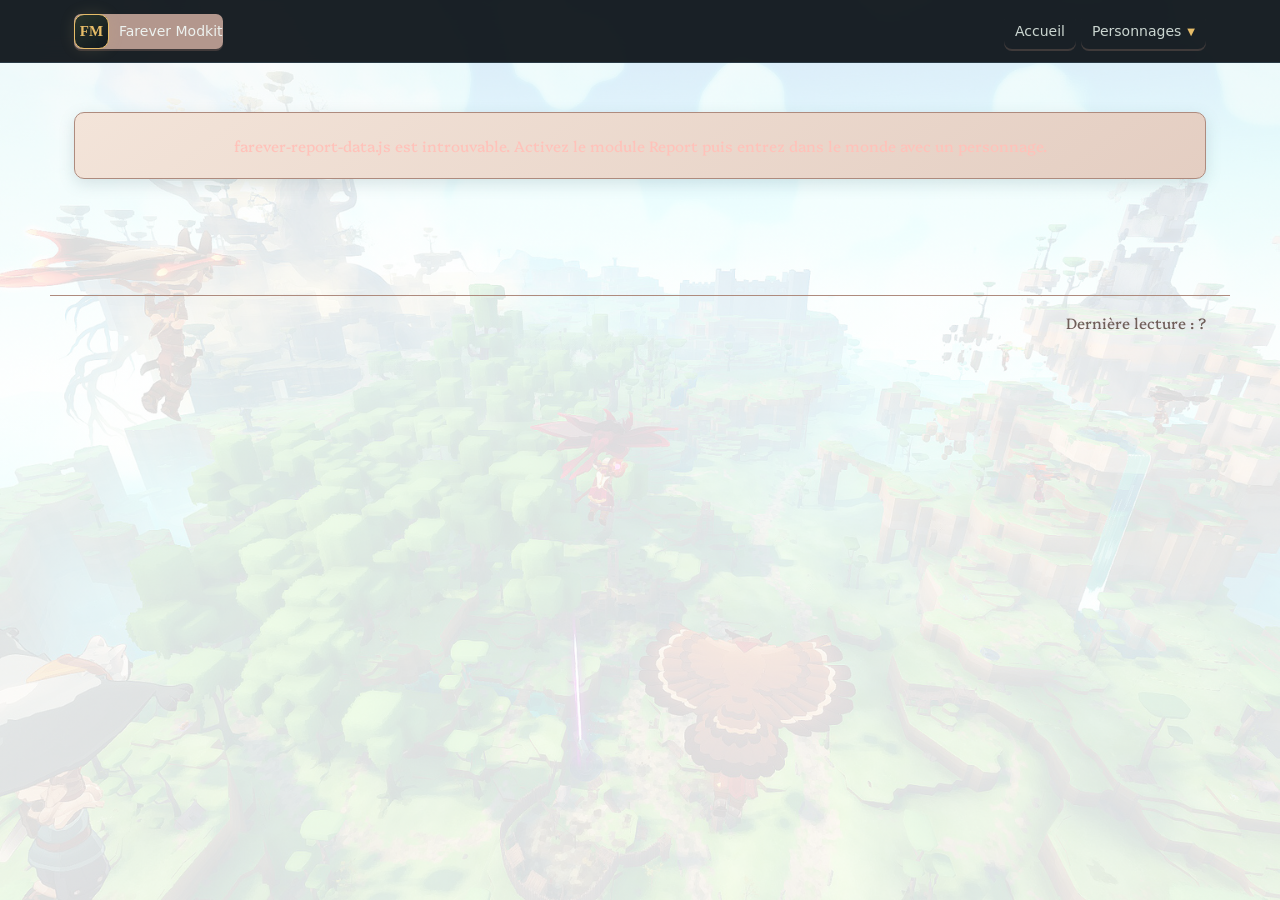
==== modules/Patobeur/Report/html/farever-report.html @ 7a614f4d "Add Patobeur Report module and centralized storage" ====
<!doctype html><html lang="fr"><head><meta charset="utf-8"><meta name="viewport" content="width=device-width,initial-scale=1"><title>Farever Chronicle</title><style>
:root{color-scheme:light;--bg:#83cce5;--card:#ead8cb;--line:#b18f82;--gold:#80542f;--hero:#e6b94f;--person:#286d9b;--ink:#3e302e;--muted:#705f5a}*{box-sizing:border-box}body{margin:0;background:radial-gradient(circle at 12% -8%,#d9f5f7aa,transparent 30%),radial-gradient(circle at 88% 8%,#f4d486aa,transparent 28%),linear-gradient(180deg,#78c6e2 0%,#d9e8d2 100%);color:var(--ink);font:15px system-ui,sans-serif;min-height:100vh}header,main{max-width:1180px;margin:auto;padding:24px}h1{font:700 34px Georgia;color:var(--hero);margin:0}.sub{color:var(--muted)}.toolbar,.tabs{display:flex;gap:9px;flex-wrap:wrap;margin:18px 0}select,input,.load,button{background:#b3978d;border:1px solid #96786e;border-radius:7px;color:#fff;padding:10px 12px;box-shadow:0 2px 0 #8a6c6355}.load{cursor:pointer;color:var(--gold)}#dataFile{display:none}button{cursor:pointer;border-radius:999px}button.active{background:#f4d76e;border-color:#d6ad46;color:#49311f}.stats,.grid{display:grid;grid-template-columns:repeat(auto-fit,minmax(210px,1fr));gap:12px;margin:16px 0}.card,details{background:linear-gradient(145deg,#f3e4d9,#e4cec2);border:1px solid var(--line);border-radius:10px;padding:15px;box-shadow:0 5px 16px #55768133}.stat b{display:block;color:var(--person);font:700 25px Georgia}.item h3{margin:0 0 5px;color:#4a3028}.item p{color:#705f5a;font-size:13px}.badge{display:inline-block;padding:2px 7px;margin:4px 4px 0 0;border-radius:999px;background:#526875;color:#fff;font-size:12px}h2{color:var(--hero);font-family:Georgia}summary{cursor:pointer;font-weight:700;color:var(--gold);padding:5px}.levels{display:grid;gap:12px}.empty,.notice{padding:22px;text-align:center;color:var(--muted)}.error{border-color:#71423d;color:#ffc2ba}.recipe-meta{display:grid;gap:9px;margin:10px 0}.ingredients{display:grid;gap:5px;margin:0;padding:0;list-style:none}.ingredients li{display:flex;gap:8px;align-items:center;color:var(--muted)}.qty{min-width:34px;text-align:center;color:#fff;background:#806c67;border-radius:6px;padding:2px 5px}.status-auto{background:#1f5a3b;color:#bdf5d3}.status-find{background:#70451f;color:#ffd3a0}.status-info{background:#214f70;color:#bfe5ff}.cost{color:var(--gold);font-weight:700}.product{border-left:3px solid var(--hero);padding-left:10px}.product h4{margin:0 0 7px;color:var(--ink)}.facts{display:flex;gap:6px;flex-wrap:wrap}.rarity-0{color:#c9cfcc}.rarity-1{color:#76d383}.rarity-2{color:#60a9ef}.rarity-3{color:#b879eb}.rarity-4{color:#efb34f}.effect{margin:7px 0;color:var(--muted);line-height:1.45}.rarity-card-1{border-color:#4cae62;box-shadow:0 0 18px #4cae6225}.rarity-card-2{border-color:#428bd4;box-shadow:0 0 18px #428bd428}.rarity-card-3{border-color:#9857cf;box-shadow:0 0 20px #9857cf30}.rarity-card-4{border-color:#d99b32;box-shadow:0 0 22px #d99b3235}.rarity-card-1 h3{color:#76d383}.rarity-card-2 h3{color:#60a9ef}.rarity-card-3 h3{color:#c184ef}.rarity-card-4 h3{color:#efb34f}
 .item-icon{display:block;width:64px;height:64px;margin:-2px 0 8px;border-radius:8px;background-repeat:no-repeat;border:1px solid #a88b7e;box-shadow:0 2px 5px #6b514833}</style><link rel="stylesheet" href="css/theme-farever.css"><script src="js/navigation.js" defer></script></head><body class="report-page"><div data-farever-navigation></div><header><div class="toolbar"><select id="hero" hidden></select><input id="search" type="search" placeholder="Rechercher..." hidden><input id="dataFile" type="file" accept=".js" hidden><div id="characters" class="character-tags" aria-label="Personnages"></div></div></header><main><div id="notice" class="card notice">Chargement automatique de <b>farever-report-data.js</b>...</div><div id="stats" class="stats"></div><nav id="tabs" class="tabs"></nav><section id="view"></section></main><footer id="report-footer" class="report-footer"><span id="footer-read">Dernière lecture : ?</span></footer><script src="../farever-report-data.js" charset="utf-8"></script><script>
let D=null,tab='Inventaire',jobTab='';const $=s=>document.querySelector(s),esc=s=>String(s??'').replace(/[&<>"']/g,c=>({'&':'&amp;','<':'&lt;','>':'&gt;','"':'&quot;',"'":'&#39;'}[c])),list=x=>Array.isArray(x)?x:[];
let atlas=new Map(),recipes=new Map(),inv=new Map(),jobs=new Map(),sharedBank=[],sharedBankEquipment=[];const keyOf=x=>x.characterUuid||x.steamAccountId||x.character;
function loadData(source){let box={};try{if(source&&typeof source==='object')D=source;else{new Function('window',source)(box);D=box.FAREVER_REPORT_DATA}if(!D)throw 0}catch(e){$('#notice').className='card notice error';$('#notice').textContent='Impossible de charger les donn\u00e9es Farever. Cliquez sur le bouton de secours pour choisir farever-report-data.js.';return}const rows=D.atlasTsv.trim().split(/\r?\n/).map(x=>x.split('\t')),heads=(rows.shift()||[]).map(x=>x.replace(/^#\s*/,''));atlas=new Map();recipes=new Map();for(let r of rows){let o={};heads.forEach((h,i)=>o[h]=r[i]||'');if(o.category==='recipes'){let item=atlas.get(o.id)||{};o.desc=o.desc||item.desc;o.icon=o.icon||item.icon;o.tags=[...new Set([...(item.tags||'').split(','),...(o.tags||'').split(',')].filter(Boolean))].join(',');recipes.set(o.id,o)}else atlas.set(o.id,o)}inv=new Map(list(D.inventories).map(x=>[keyOf(x),x]));jobs=new Map(list(D.jobs).map(x=>[keyOf(x),x]));let names=[...new Set([...inv.keys(),...jobs.keys()])].sort();$('#hero').innerHTML=names.map(n=>'<option value="'+esc(n)+'">'+esc((inv.get(n)||jobs.get(n)||{}).character||n)+'</option>').join('');let accounts=new Map();names.forEach(n=>{let ci=inv.get(n)||jobs.get(n)||{},account=ci.steamAccountId||'compte-inconnu';if(!accounts.has(account))accounts.set(account,[]);accounts.get(account).push(n)});$('#characters').innerHTML=[...accounts].map(([account,characters])=>'<section class="account-group"><h3>Compte '+esc(account)+'</h3><div>'+characters.map(n=>{let ci=inv.get(n)||jobs.get(n)||{},cc=ci.heroClass||ci.hero_class||'Classe inconnue';return '<button type="button" class="character-tag" data-character="'+esc(n)+'" data-class="'+esc(cc)+'"><b>'+esc(ci.character||n)+'</b><span>'+esc(cc)+' &mdash; niveau '+esc(ci.level||'?')+'</span></button>'}).join('')+'</div></section>').join('');$('#characters').querySelectorAll('[data-character]').forEach(b=>b.onclick=()=>{$('#hero').value=b.dataset.character;jobTab='';render()});let requested=new URLSearchParams(location.search).get('hero');if(requested&&names.includes(requested))$('#hero').value=requested;$('#hero').hidden=true;$('#search').hidden=true;$('#notice').hidden=true;render()}
$('#dataFile').onchange=async e=>{let f=e.target.files[0];if(f)loadData(await f.text())};
const title=id=>atlas.get(id)?.name||id||'Inconnu';
function recipeInfo(a){
 let parts=String(a.acquire||'').split('|').map(x=>x.trim()),needs=parts.find(x=>x.startsWith('Needs:')),cost=parts.find(x=>x.startsWith('Cost:')),find=parts.some(x=>x.includes('Unlocked by a recipe you must find')||x.startsWith('Unlocked by:')),auto=!find&&parts.some(x=>x.includes('Known automatically')),sold=parts.some(x=>x.includes('Sold by a merchant')),items=needs?needs.slice(6).split(',').map(x=>x.trim()).filter(Boolean):[];
 let tags=String(a.tags||'').split(',').map(x=>x.trim()).filter(Boolean),tag=(key)=>tags.filter(x=>x.startsWith(key+':')).map(x=>x.slice(key.length+1)),rarities=['Commune','Peu commune','Rare','Epique','Legendaire'],r=Math.max(0,Math.min(4,Number(a.rarity)||0));
 let facts='<div class="facts"><span class="badge rarity-'+r+'">'+rarities[r]+'</span>'+tag('type').map(x=>'<span class="badge">Type : '+esc(x)+'</span>').join('')+tag('slot').map(x=>'<span class="badge">Emplacement : '+esc(x)+'</span>').join('')+tag('class').map(x=>'<span class="badge">Classe : '+esc(x)+'</span>').join('')+'</div>';
 let product='<div class="product"><h4>Objet produit</h4>'+facts+(a.desc?'<p class="effect">'+esc(a.desc)+'</p>':'')+'</div>';
 let ingredients=items.length?'<div><b>Ingr&eacute;dients</b><ul class="ingredients">'+items.map(x=>{let m=x.match(/^(\d+)x\s+(.+)$/);return '<li><span class="qty">'+esc(m?m[1]:'1')+'&times;</span><span>'+esc(m?m[2]:x)+'</span></li>'}).join('')+'</ul></div>':'';
 let badges=(find?'<span class="badge status-find">Recette &agrave; trouver</span>':auto?'<span class="badge status-auto">Automatique</span>':'')+(sold?'<span class="badge status-info">Vendue par un marchand</span>':'');
 return '<div class="recipe-meta">'+product+ingredients+(cost?'<div class="cost">Co&ucirc;t : '+esc(cost.replace(/^Cost:\s*/,'').replace(/\bgold\b/i,'or'))+'</div>':'')+'<div>'+badges+'</div></div>'
}
function iconTile(icon){let n=Number(icon);if(!Number.isInteger(n)||n<0)return '';let x=(n%32)*64,y=Math.floor(n/32)*64;return '<span class="item-icon" aria-label="Icône" style="background-image:url(\'assets/farever-atlas-icons.png\');background-position:-'+x+'px -'+y+'px;background-size:2048px auto"></span>'}
function cards(items,mode='item'){let q=$('#search').value.toLocaleLowerCase('fr');return list(items).filter(x=>title(x.kind||x.id||x).toLocaleLowerCase('fr').includes(q)).map(x=>{let id=x.kind||x.id||x,a=(mode==='recipe'?recipes:atlas).get(id)||atlas.get(id)||{},rr=Number.isInteger(x.rarity)&&x.rarity>=0?x.rarity:Number(a.rarity)||0,isEquipment=mode==='item'&&(x.class==='st.item.Weapon'||x.class==='st.item.Gear'||['weapons','trinkets','appearances'].includes(a.category)),cardClass=isEquipment&&rr>0?' rarity-card-'+Math.min(4,rr):'';return '<article class="card item'+cardClass+'">'+iconTile(a.icon)+'<h3>'+esc(title(id))+'</h3>'+(a.category==='recipes'?recipeInfo(a):'<p>'+esc(a.desc||a.acquire||'')+'</p>')+'<span class="badge">'+esc(a.category||x.class||'')+'</span>'+(x.count>1?'<span class="badge">&times; '+x.count+'</span>':'')+(x.level?'<span class="badge">Niveau '+x.level+'</span>':'')+(x.upgrade?'<span class="badge">Am\u00e9lioration +'+x.upgrade+'</span>':'')+(Number.isInteger(x.rarity)&&x.rarity>=0?'<span class="badge rarity-'+Math.min(4,x.rarity)+'">Raret\u00e9 '+x.rarity+'</span>':'')+(a.icon&&a.icon!=='-1'?'<span class="badge">Image n&deg; '+esc(a.icon)+'</span>':'')+'</article>'}).join('')||'<p class="empty">Aucune donn\u00e9e \u00e0 afficher.</p>'}
function recipeLevel(id,job){let a=recipes.get(id)||{},m=(a.acquire||'').match(new RegExp(job+' (?:level|lvl) \\(?([0-9]+)','i'));return m?Number(m[1]):0}
function professions(j){let available=list(j.jobs).filter(x=>list(x.learned).length);if(!available.length)return '<p class="empty">Aucun m\u00e9tier avec des recettes.</p>';if(!available.some(x=>x.job===jobTab))jobTab=available[0].job;let nav='<div class="tabs">'+available.map(x=>'<button class="job '+(x.job===jobTab?'active':'')+'" data-job="'+esc(x.job)+'">'+esc(title(x.job))+' <small>niv. '+x.level+'</small></button>').join('')+'</div>';let current=available.find(x=>x.job===jobTab),groups=new Map();for(let id of list(current.learned)){let lv=recipeLevel(id,current.job);if(!groups.has(lv))groups.set(lv,[]);groups.get(lv).push({kind:id})}let levels=[...groups].sort((a,b)=>a[0]-b[0]).map(([lv,it],i)=>'<details '+(i===0?'open':'')+'><summary>Niveau '+(lv||'?')+' &mdash; '+it.length+' recette'+(it.length>1?'s':'')+'</summary><div class="grid">'+cards(it,'recipe')+'</div></details>').join('');return nav+'<div class="levels">'+levels+'</div>'}
function heroTheme(i,n){let cls=i.heroClass||i.hero_class||'',colors={Warrior:'#dc5d55',Rogue:'#71c66b',Mage:'#658fe8',Priest:'#e4c15c'},h=[...n].reduce((a,c)=>(a*31+c.charCodeAt(0))%360,0);document.documentElement.style.setProperty('--class-color',colors[cls]||'#e5bb68');document.documentElement.style.setProperty('--person','hsl('+h+' 70% 72%)');return cls||'Classe inconnue'}
function render(){if(!D)return;let n=$('#hero').value,i=inv.get(n)||{},j=jobs.get(n)||{},cls=heroTheme(i,i.character||n),tabs=['Inventaire','Banque commune','\u00c9quipement','M\u00e9tiers','Runes','Ma\u00eetrise','Collection'];let counts={'Inventaire':list(i.bags).length,'Banque commune':[...list(i.bank),...list(i.bankEquipment)].length,'\u00c9quipement':list(i.equipped).length,'M\u00e9tiers':list(j.jobs).length,'Runes':list(j.runes).length,'Ma\u00eetrise':list(j.weaponMastery).length};$('#stats').hidden=true;$('#tabs').innerHTML=tabs.map(x=>'<button class="'+(x===tab?'active':'')+'" data-tab="'+x+'">'+x+' <small>'+((counts[x]??''))+'</small></button>').join('');$('#characters').querySelectorAll('[data-character]').forEach(b=>b.classList.toggle('active',b.dataset.character===n));$('#footer-read').textContent='Dernière lecture : '+(D.generatedAt||'?');let body='';if(tab==='Inventaire')body='<div class="grid">'+cards(list(i.bags))+'</div>';if(tab==='\u00c9quipement')body='<div class="grid">'+cards(list(i.equipped))+'</div>';if(tab==='Banque commune')body='<div class="grid">'+cards([...list(i.bank),...list(i.bankEquipment)])+'</div>';if(tab==='M\u00e9tiers')body=professions(j);if(tab==='Runes')body='<div class="grid">'+cards(j.runes)+'</div>';if(tab==='Ma\u00eetrise'){let mastery=[...list(j.weaponMastery)].sort((a,b)=>(Number(b.kills)||0)-(Number(a.kills)||0)),top=new Map(mastery.slice(0,4).map((x,n)=>[x.weapon,4-n]));body='<div class="grid">'+mastery.map(x=>{let a=atlas.get(x.weapon)||{},rank=top.get(x.weapon),border=rank?' rarity-card-'+rank:'';return '<article class="card item'+border+'">'+iconTile(a.icon)+'<h3>'+esc(title(x.weapon))+'</h3><span class="badge">'+esc(x.kills)+' victimes</span>'+(i.activeWeapon===x.weapon?'<span class="badge status-auto">Arme active</span>':'')+'</article>'}).join('')+'</div>'}if(tab==='Collection')body=Object.entries(list(D.collections).find(c=>c.steamAccountId===i.steamAccountId)||{}).filter(([,v])=>Array.isArray(v)).map(([k,v])=>'<h2>'+esc(k)+' ('+v.length+')</h2><div class="grid">'+cards(v.map(x=>typeof x==='string'?{kind:x}:x))+'</div>').join('');$('#view').innerHTML='<h2>'+esc(tab)+' &mdash; '+esc(i.character||n)+'</h2>'+body;document.querySelectorAll('[data-tab]').forEach(b=>b.onclick=()=>{tab=b.dataset.tab;render()});document.querySelectorAll('[data-job]').forEach(b=>b.onclick=()=>{jobTab=b.dataset.job;render()})}
$('#hero').onchange=()=>{jobTab='';render()};$('#search').oninput=render;
if(window.FAREVER_REPORT_DATA)loadData(window.FAREVER_REPORT_DATA);else{$('#notice').className='card notice error';$('#notice').textContent='farever-report-data.js est introuvable. Activez le module Report puis entrez dans le monde avec un personnage.'}
</script></body></html>
---- modules/Patobeur/Report/html/css/theme-farever.css ----
@font-face { font-family:'Platypi'; src:url('../fonts/Platypi-Regular.ttf') format('truetype'); font-weight:400; font-style:normal; font-display:swap; }
@font-face { font-family:'Platypi'; src:url('../fonts/Platypi-SemiBold.ttf') format('truetype'); font-weight:600; font-style:normal; font-display:swap; }
@font-face { font-family:'Platypi'; src:url('../fonts/Platypi-Bold.ttf') format('truetype'); font-weight:700; font-style:normal; font-display:swap; }/* Farever visual theme
   Replace this file to change the appearance without modifying the HTML. */
:root {
  color-scheme: light;
  --bg: #87cbe3;
  --card: #ead8cb;
  --line: #ae8b7e;
  --gold: #e8bb51;
  --hero: #e8bb51;
  --blue: #4e86c5;
  --green: #4c9d68;
  --ink: #443330;
  --muted: #705f5a;
}

body {
  background:
    radial-gradient(circle at 12% -5%, #d9f5f7bb, transparent 30%),
    radial-gradient(circle at 88% 8%, #f3d689aa, transparent 28%),
    linear-gradient(180deg, #7bc6e1 0%, #dce8d5 100%);
  color: var(--ink);
}

.card, details {
  background: linear-gradient(145deg, #f3e4d9, #e4cec2);
  border-color: var(--line);
  box-shadow: 0 5px 16px #55768133;
}

select, input, .load, button, .button, nav a {
  background: #b3978d;
  border-color: #96786e;
  color: #fff;
  border-radius: 7px;
  box-shadow: 0 2px 0 #8a6c6355;
}

button.active, .button.primary {
  background: #f4d76e;
  border-color: #d6ad46;
  color: #49311f;
}

.item h3, h3 { color: #4a3028; }
.item p, .sub, .lead, .muted { color: var(--muted); }
.badge, .tag { background: #526875; color: #fff; }
code { background: #d5c1b7; color: #49332c; }
pre { background: #d9c7bc; color: #49332c; border-color: var(--line); }
.callout { background: #f0dfd2; }
.item-icon { border-color: #a88b7e; box-shadow: 0 2px 5px #6b514833; }
/* Report layout */
.report-footer {
  max-width: 1180px;
  margin: 28px auto 0;
  padding: 16px 24px 30px;
  color: #705f5a;
  text-align: right;
  border-top: 1px solid #ae8b7e;
}
.character-tags { display:flex; gap:8px; flex-wrap:wrap; }
.character-tag { border-radius:999px; padding:8px 14px; cursor:pointer; }
.character-tag.active { background:#f4d76e; border-color:#d6ad46; color:#49311f; }
.tabs button small { display:inline-block; margin-left:4px; opacity:.75; font-size:11px; }
.person-class { color:var(--class-color,#80542f); font-weight:700; }
h1,h2 { color:#80542f !important; }
.stat b { color:var(--class-color,#4e86c5) !important; }.character-tags { align-items:stretch; }
.character-tag { display:flex; flex-direction:column; align-items:flex-start; gap:2px; min-width:150px; text-align:left; background:#f3e4d9; color:#49332c; border:1px solid #ae8b7e; border-radius:8px; padding:10px 16px; box-shadow:0 3px 0 #8a6c6355; }
.character-tag b { font:700 17px Georgia,serif; }
.character-tag span { font-size:12px; color:#705f5a; }
.character-tag.active { background:#f4d76e; color:#49311f; border-color:#d6ad46; }
.character-tag.active span { color:#49311f; }
.character-tag[data-class="Warrior"] { border-left:4px solid #dc5d55; }
.character-tag[data-class="Rogue"] { border-left:4px solid #71c66b; }
.character-tag[data-class="Mage"] { border-left:4px solid #658fe8; }
.character-tag[data-class="Priest"] { border-left:4px solid #e4c15c; }
.character-tag small { font-size:11px; color:#806c67; }
header { padding-bottom:6px; }
.toolbar { margin:8px 0; }
main { padding-top:4px; }
.tabs { margin-top:8px; }
/* Rareté : ces règles viennent après le style générique des cartes. */
.card.rarity-card-1 { border: 2px solid #4cae62; box-shadow: 0 0 14px #4cae6240; }
.card.rarity-card-2 { border: 2px solid #428bd4; box-shadow: 0 0 14px #428bd440; }
.card.rarity-card-3 { border: 2px solid #9857cf; box-shadow: 0 0 16px #9857cf45; }
.card.rarity-card-4 { border: 2px solid #d99b32; box-shadow: 0 0 18px #d99b3248; }
.card.rarity-card-1 h3 { color:#398d4d; }
.card.rarity-card-2 h3 { color:#3478b9; }
.card.rarity-card-3 h3 { color:#8246b5; }
.card.rarity-card-4 h3 { color:#a8731f; }
.report-page { background:linear-gradient(#ffffffd9,#ffffffd9), url('../assets/farever-hero.jpg') center center / cover fixed no-repeat; }
#tabs { position:sticky; top:62px; z-index:900; padding:9px 0; margin:0 0 14px; background:#ffffffd9; backdrop-filter:blur(8px); border-bottom:1px solid #ae8b7e; }
#tabs { background:transparent; backdrop-filter:none; border-bottom:0; }
.card.rarity-card-1 .item-icon { background-color:#4cae6240; border-color:#4cae62; }
.card.rarity-card-2 .item-icon { background-color:#428bd440; border-color:#428bd4; }
.card.rarity-card-3 .item-icon { background-color:#9857cf40; border-color:#9857cf; }
.card.rarity-card-4 .item-icon { background-color:#d99b3248; border-color:#d99b32; }
body,.fmk-nav { font-family:'Platypi', system-ui, sans-serif; }
h1,h2,h3,.fmk-nav__brand { font-family:'Platypi', Georgia, serif; }

.account-group{width:100%;margin:0 0 14px}.account-group>h3{margin:0 0 8px;color:#7c6658;font-size:13px}.account-group>div{display:flex;flex-wrap:wrap;gap:8px}
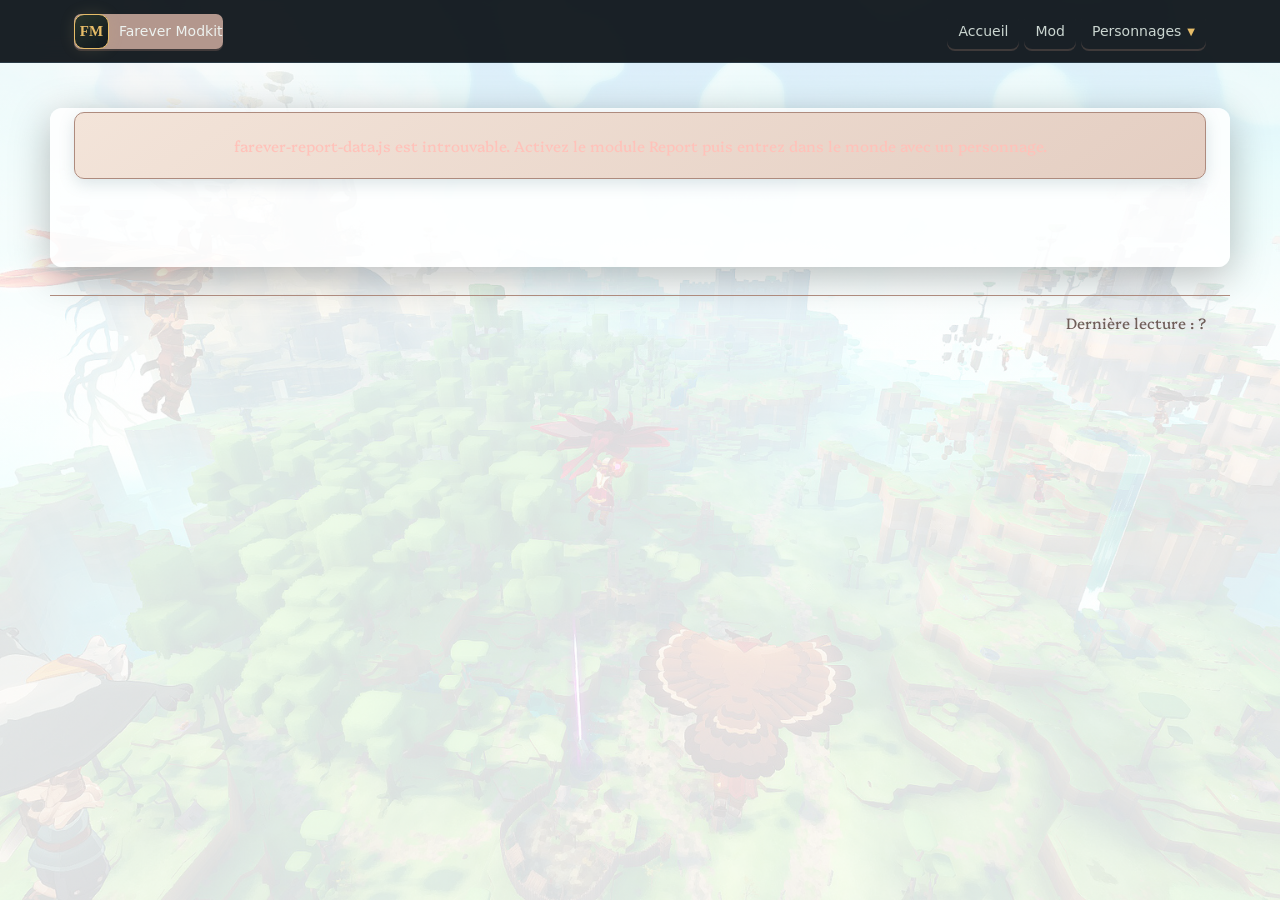
==== commit 846aed01: "feat: ajout du support multilingue et traduction complete du module Report" ====
--- a/modules/Patobeur/Report/html/farever-report.html
+++ b/modules/Patobeur/Report/html/farever-report.html
@@ -1,26 +1,49 @@
 <!doctype html><html lang="fr"><head><meta charset="utf-8"><meta name="viewport" content="width=device-width,initial-scale=1"><title>Farever Chronicle</title><style>
-:root{color-scheme:light;--bg:#83cce5;--card:#ead8cb;--line:#b18f82;--gold:#80542f;--hero:#e6b94f;--person:#286d9b;--ink:#3e302e;--muted:#705f5a}*{box-sizing:border-box}body{margin:0;background:radial-gradient(circle at 12% -8%,#d9f5f7aa,transparent 30%),radial-gradient(circle at 88% 8%,#f4d486aa,transparent 28%),linear-gradient(180deg,#78c6e2 0%,#d9e8d2 100%);color:var(--ink);font:15px system-ui,sans-serif;min-height:100vh}header,main{max-width:1180px;margin:auto;padding:24px}h1{font:700 34px Georgia;color:var(--hero);margin:0}.sub{color:var(--muted)}.toolbar,.tabs{display:flex;gap:9px;flex-wrap:wrap;margin:18px 0}select,input,.load,button{background:#b3978d;border:1px solid #96786e;border-radius:7px;color:#fff;padding:10px 12px;box-shadow:0 2px 0 #8a6c6355}.load{cursor:pointer;color:var(--gold)}#dataFile{display:none}button{cursor:pointer;border-radius:999px}button.active{background:#f4d76e;border-color:#d6ad46;color:#49311f}.stats,.grid{display:grid;grid-template-columns:repeat(auto-fit,minmax(210px,1fr));gap:12px;margin:16px 0}.card,details{background:linear-gradient(145deg,#f3e4d9,#e4cec2);border:1px solid var(--line);border-radius:10px;padding:15px;box-shadow:0 5px 16px #55768133}.stat b{display:block;color:var(--person);font:700 25px Georgia}.item h3{margin:0 0 5px;color:#4a3028}.item p{color:#705f5a;font-size:13px}.badge{display:inline-block;padding:2px 7px;margin:4px 4px 0 0;border-radius:999px;background:#526875;color:#fff;font-size:12px}h2{color:var(--hero);font-family:Georgia}summary{cursor:pointer;font-weight:700;color:var(--gold);padding:5px}.levels{display:grid;gap:12px}.empty,.notice{padding:22px;text-align:center;color:var(--muted)}.error{border-color:#71423d;color:#ffc2ba}.recipe-meta{display:grid;gap:9px;margin:10px 0}.ingredients{display:grid;gap:5px;margin:0;padding:0;list-style:none}.ingredients li{display:flex;gap:8px;align-items:center;color:var(--muted)}.qty{min-width:34px;text-align:center;color:#fff;background:#806c67;border-radius:6px;padding:2px 5px}.status-auto{background:#1f5a3b;color:#bdf5d3}.status-find{background:#70451f;color:#ffd3a0}.status-info{background:#214f70;color:#bfe5ff}.cost{color:var(--gold);font-weight:700}.product{border-left:3px solid var(--hero);padding-left:10px}.product h4{margin:0 0 7px;color:var(--ink)}.facts{display:flex;gap:6px;flex-wrap:wrap}.rarity-0{color:#c9cfcc}.rarity-1{color:#76d383}.rarity-2{color:#60a9ef}.rarity-3{color:#b879eb}.rarity-4{color:#efb34f}.effect{margin:7px 0;color:var(--muted);line-height:1.45}.rarity-card-1{border-color:#4cae62;box-shadow:0 0 18px #4cae6225}.rarity-card-2{border-color:#428bd4;box-shadow:0 0 18px #428bd428}.rarity-card-3{border-color:#9857cf;box-shadow:0 0 20px #9857cf30}.rarity-card-4{border-color:#d99b32;box-shadow:0 0 22px #d99b3235}.rarity-card-1 h3{color:#76d383}.rarity-card-2 h3{color:#60a9ef}.rarity-card-3 h3{color:#c184ef}.rarity-card-4 h3{color:#efb34f}
- .item-icon{display:block;width:64px;height:64px;margin:-2px 0 8px;border-radius:8px;background-repeat:no-repeat;border:1px solid #a88b7e;box-shadow:0 2px 5px #6b514833}</style><link rel="stylesheet" href="css/theme-farever.css"><script src="js/navigation.js" defer></script></head><body class="report-page"><div data-farever-navigation></div><header><div class="toolbar"><select id="hero" hidden></select><input id="search" type="search" placeholder="Rechercher..." hidden><input id="dataFile" type="file" accept=".js" hidden><div id="characters" class="character-tags" aria-label="Personnages"></div></div></header><main><div id="notice" class="card notice">Chargement automatique de <b>farever-report-data.js</b>...</div><div id="stats" class="stats"></div><nav id="tabs" class="tabs"></nav><section id="view"></section></main><footer id="report-footer" class="report-footer"><span id="footer-read">Dernière lecture : ?</span></footer><script src="../farever-report-data.js" charset="utf-8"></script><script>
-let D=null,tab='Inventaire',jobTab='';const $=s=>document.querySelector(s),esc=s=>String(s??'').replace(/[&<>"']/g,c=>({'&':'&amp;','<':'&lt;','>':'&gt;','"':'&quot;',"'":'&#39;'}[c])),list=x=>Array.isArray(x)?x:[];
+:root{color-scheme:light;--bg:#83cce5;--card:#ead8cb;--line:#b18f82;--gold:#80542f;--hero:#e6b94f;--person:#286d9b;--ink:#3e302e;--muted:#705f5a}*{box-sizing:border-box}body{margin:0;background:url(\'assets/farever-hero.jpg\') center/cover fixed no-repeat;color:var(--ink);font:15px system-ui,sans-serif;min-height:100vh}header,main{max-width:1180px;margin:auto;padding:24px}h1{font:700 34px Georgia;color:var(--hero);margin:0}.sub{color:var(--muted)}.toolbar,.tabs{display:flex;gap:9px;flex-wrap:wrap;margin:18px 0}select,input,.load,button{background:#b3978d;border:1px solid #96786e;border-radius:7px;color:#fff;padding:10px 12px;box-shadow:0 2px 0 #8a6c6355}.load{cursor:pointer;color:var(--gold)}#dataFile{display:none}button{cursor:pointer;border-radius:999px}button.active{background:#f4d76e;border-color:#d6ad46;color:#49311f}.stats,.grid{display:grid;grid-template-columns:repeat(auto-fit,minmax(210px,1fr));gap:12px;margin:16px 0}.card,details{background:linear-gradient(145deg,#f3e4d9,#e4cec2);border:1px solid var(--line);border-radius:10px;padding:15px;box-shadow:0 5px 16px #55768133}.stat b{display:block;color:var(--person);font:700 25px Georgia}.item h3{margin:0 0 5px;color:#4a3028}.item p{color:#705f5a;font-size:13px}.badge{display:inline-block;padding:2px 7px;margin:4px 4px 0 0;border-radius:999px;background:#526875;color:#fff;font-size:12px}h2{color:var(--hero);font-family:Georgia}summary{cursor:pointer;font-weight:700;color:var(--gold);padding:5px}.levels{display:grid;gap:12px}.empty,.notice{padding:22px;text-align:center;color:var(--muted)}.error{border-color:#71423d;color:#ffc2ba}.recipe-meta{display:grid;gap:9px;margin:10px 0}.ingredients{display:grid;gap:5px;margin:0;padding:0;list-style:none}.ingredients li{display:flex;gap:8px;align-items:center;color:var(--muted)}.qty{min-width:34px;text-align:center;color:#fff;background:#806c67;border-radius:6px;padding:2px 5px}.status-auto{background:#1f5a3b;color:#bdf5d3}.status-find{background:#70451f;color:#ffd3a0}.status-info{background:#214f70;color:#bfe5ff}.cost{color:var(--gold);font-weight:700}.product{border-left:3px solid var(--hero);padding-left:10px}.product h4{margin:0 0 7px;color:var(--ink)}.facts{display:flex;gap:6px;flex-wrap:wrap}.rarity-0{color:#c9cfcc}.rarity-1{color:#76d383}.rarity-2{color:#60a9ef}.rarity-3{color:#b879eb}.rarity-4{color:#efb34f}.effect{margin:7px 0;color:var(--muted);line-height:1.45}.rarity-card-1{border-color:#4cae62;box-shadow:0 0 18px #4cae6225}.rarity-card-2{border-color:#428bd4;box-shadow:0 0 18px #428bd428}.rarity-card-3{border-color:#9857cf;box-shadow:0 0 20px #9857cf30}.rarity-card-4{border-color:#d99b32;box-shadow:0 0 22px #d99b3235}.rarity-card-1 h3{color:#76d383}.rarity-card-2 h3{color:#60a9ef}.rarity-card-3 h3{color:#c184ef}.rarity-card-4 h3{color:#efb34f}
+ .item-icon{display:block;width:64px;height:64px;margin:-2px 0 8px;border-radius:8px;background-repeat:no-repeat;border:1px solid #a88b7e;box-shadow:0 2px 5px #6b514833}main{background:rgba(255,255,255,0.85);border-radius:12px;margin-bottom:20px;box-shadow:0 10px 40px #0004}</style><link rel="stylesheet" href="css/theme-farever.css"><script src="js/navigation.js" defer></script></head><body class="report-page"><div data-farever-navigation></div><header><div class="toolbar"><select id="hero" hidden></select><input id="search" type="search" placeholder="Rechercher / Search..." hidden><input id="dataFile" type="file" accept=".js" hidden><div id="characters" class="character-tags" aria-label="Personnages"></div></div></header><main><div id="notice" class="card notice">Chargement automatique / Auto-loading of <b>farever-report-data.js</b>...</div><div id="stats" class="stats"></div><nav id="tabs" class="tabs"></nav><section id="view"></section></main><footer id="report-footer" class="report-footer"><span id="footer-read">Dernière lecture : ?</span></footer><script src="../farever-report-data.js" charset="utf-8"></script><script>
+let LANG = navigator.language.startsWith('fr') ? 'fr' : 'en';
+const i18n = {
+    fr: {
+        'Inv': 'Inventaire', 'Bank': 'Banque commune', 'Equip': 'Équipement', 'Jobs': 'Métiers', 'Runes': 'Runes', 'Mastery': 'Maîtrise', 'Collection': 'Collection',
+        'Rarity0': 'Commune', 'Rarity1': 'Peu commune', 'Rarity2': 'Rare', 'Rarity3': 'Epique', 'Rarity4': 'Legendaire',
+        'Type': 'Type', 'Slot': 'Emplacement', 'Class': 'Classe', 'Product': 'Objet produit', 'Ingredients': 'Ingr&eacute;dients',
+        'Cost': 'Co&ucirc;t', 'Find': 'Recette &agrave; trouver', 'Auto': 'Automatique', 'Sold': 'Vendue par un marchand',
+        'Empty': 'Aucune donnée à afficher.', 'Level': 'Niveau', 'Upgrade': 'Amélioration', 'Rarity': 'Rareté',
+        'Image': 'Image n&deg;', 'NoJob': 'Aucun métier avec des recettes.', 'Recipe': 'recette', 'Recipes': 'recettes',
+        'UnknownClass': 'Classe inconnue', 'LastRead': 'Dernière lecture', 'ActiveWpn': 'Arme active', 'Kills': 'victimes'
+    },
+    en: {
+        'Inv': 'Inventory', 'Bank': 'Shared Bank', 'Equip': 'Equipment', 'Jobs': 'Professions', 'Runes': 'Runes', 'Mastery': 'Mastery', 'Collection': 'Collection',
+        'Rarity0': 'Common', 'Rarity1': 'Uncommon', 'Rarity2': 'Rare', 'Rarity3': 'Epic', 'Rarity4': 'Legendary',
+        'Type': 'Type', 'Slot': 'Slot', 'Class': 'Class', 'Product': 'Produced Item', 'Ingredients': 'Ingredients',
+        'Cost': 'Cost', 'Find': 'Recipe to find', 'Auto': 'Automatic', 'Sold': 'Sold by merchant',
+        'Empty': 'No data to display.', 'Level': 'Level', 'Upgrade': 'Upgrade', 'Rarity': 'Rarity',
+        'Image': 'Image #', 'NoJob': 'No profession with recipes.', 'Recipe': 'recipe', 'Recipes': 'recipes',
+        'UnknownClass': 'Unknown Class', 'LastRead': 'Last read', 'ActiveWpn': 'Active weapon', 'Kills': 'kills'
+    }
+};
+const t = (k) => i18n[LANG][k] || k;
+
+let D=null,tab=t('Inv'),jobTab='';const $=s=>document.querySelector(s),esc=s=>String(s??'').replace(/[&<>"']/g,c=>({'&':'&amp;','<':'&lt;','>':'&gt;','"':'&quot;',"'":'&#39;'}[c])),list=x=>Array.isArray(x)?x:[];
 let atlas=new Map(),recipes=new Map(),inv=new Map(),jobs=new Map(),sharedBank=[],sharedBankEquipment=[];const keyOf=x=>x.characterUuid||x.steamAccountId||x.character;
-function loadData(source){let box={};try{if(source&&typeof source==='object')D=source;else{new Function('window',source)(box);D=box.FAREVER_REPORT_DATA}if(!D)throw 0}catch(e){$('#notice').className='card notice error';$('#notice').textContent='Impossible de charger les donn\u00e9es Farever. Cliquez sur le bouton de secours pour choisir farever-report-data.js.';return}const rows=D.atlasTsv.trim().split(/\r?\n/).map(x=>x.split('\t')),heads=(rows.shift()||[]).map(x=>x.replace(/^#\s*/,''));atlas=new Map();recipes=new Map();for(let r of rows){let o={};heads.forEach((h,i)=>o[h]=r[i]||'');if(o.category==='recipes'){let item=atlas.get(o.id)||{};o.desc=o.desc||item.desc;o.icon=o.icon||item.icon;o.tags=[...new Set([...(item.tags||'').split(','),...(o.tags||'').split(',')].filter(Boolean))].join(',');recipes.set(o.id,o)}else atlas.set(o.id,o)}inv=new Map(list(D.inventories).map(x=>[keyOf(x),x]));jobs=new Map(list(D.jobs).map(x=>[keyOf(x),x]));let names=[...new Set([...inv.keys(),...jobs.keys()])].sort();$('#hero').innerHTML=names.map(n=>'<option value="'+esc(n)+'">'+esc((inv.get(n)||jobs.get(n)||{}).character||n)+'</option>').join('');let accounts=new Map();names.forEach(n=>{let ci=inv.get(n)||jobs.get(n)||{},account=ci.steamAccountId||'compte-inconnu';if(!accounts.has(account))accounts.set(account,[]);accounts.get(account).push(n)});$('#characters').innerHTML=[...accounts].map(([account,characters])=>'<section class="account-group"><h3>Compte '+esc(account)+'</h3><div>'+characters.map(n=>{let ci=inv.get(n)||jobs.get(n)||{},cc=ci.heroClass||ci.hero_class||'Classe inconnue';return '<button type="button" class="character-tag" data-character="'+esc(n)+'" data-class="'+esc(cc)+'"><b>'+esc(ci.character||n)+'</b><span>'+esc(cc)+' &mdash; niveau '+esc(ci.level||'?')+'</span></button>'}).join('')+'</div></section>').join('');$('#characters').querySelectorAll('[data-character]').forEach(b=>b.onclick=()=>{$('#hero').value=b.dataset.character;jobTab='';render()});let requested=new URLSearchParams(location.search).get('hero');if(requested&&names.includes(requested))$('#hero').value=requested;$('#hero').hidden=true;$('#search').hidden=true;$('#notice').hidden=true;render()}
+function loadData(source){let box={};try{if(source&&typeof source==='object')D=source;else{new Function('window',source)(box);D=box.FAREVER_REPORT_DATA}if(!D)throw 0}catch(e){$('#notice').className='card notice error';$('#notice').textContent='Impossible de charger les donn\u00e9es Farever. Cliquez sur le bouton de secours pour choisir farever-report-data.js.';return}const rows=(D.atlasTsv||'').trim().split(/\r?\n/).map(x=>x.split('\t')),heads=(rows.shift()||[]).map(x=>x.replace(/^#\s*/,''));atlas=new Map();recipes=new Map();for(let r of rows){if(!r[0])continue;let o={};heads.forEach((h,i)=>o[h]=r[i]||'');if(o.category==='recipes'){let item=atlas.get(o.id)||{};o.desc=o.desc||item.desc;o.icon=o.icon||item.icon;o.tags=[...new Set([...(item.tags||'').split(','),...(o.tags||'').split(',')].filter(Boolean))].join(',');recipes.set(o.id,o)}else atlas.set(o.id,o)}inv=new Map(list(D.inventories).map(x=>[keyOf(x),x]));jobs=new Map(list(D.jobs).map(x=>[keyOf(x),x]));let names=[...new Set([...inv.keys(),...jobs.keys()])].sort();$('#hero').innerHTML=names.map(n=>'<option value="'+esc(n)+'">'+esc((inv.get(n)||jobs.get(n)||{}).character||n)+'</option>').join('');let accounts=new Map();names.forEach(n=>{let ci=inv.get(n)||jobs.get(n)||{},account=ci.steamAccountId||'compte-inconnu';if(!accounts.has(account))accounts.set(account,[]);accounts.get(account).push(n)});$('#characters').innerHTML=[...accounts].map(([account,characters])=>'<section class="account-group"><h3>Compte '+esc(account)+'</h3><div>'+characters.map(n=>{let ci=inv.get(n)||jobs.get(n)||{},cc=ci.heroClass||ci.hero_class||''+t('UnknownClass')+'';return '<button type="button" class="character-tag" data-character="'+esc(n)+'" data-class="'+esc(cc)+'"><b>'+esc(ci.character||n)+'</b><span>'+esc(cc)+' &mdash; niveau '+esc(ci.level||'?')+'</span></button>'}).join('')+'</div></section>').join('');$('#characters').querySelectorAll('[data-character]').forEach(b=>b.onclick=()=>{$('#hero').value=b.dataset.character;jobTab='';render()});let requested=new URLSearchParams(location.search).get('hero');if(requested&&names.includes(requested))$('#hero').value=requested;$('#hero').hidden=true;$('#search').hidden=true;$('#notice').hidden=true;if(atlas.size===0){$('#notice').hidden=false;$('#notice').className='card notice error';$('#notice').innerHTML='<b>Attention :</b> Donn&eacute;es Atlas introuvables. Certains noms et ic&ocirc;nes seront absents.'}render()}
 $('#dataFile').onchange=async e=>{let f=e.target.files[0];if(f)loadData(await f.text())};
 const title=id=>atlas.get(id)?.name||id||'Inconnu';
 function recipeInfo(a){
  let parts=String(a.acquire||'').split('|').map(x=>x.trim()),needs=parts.find(x=>x.startsWith('Needs:')),cost=parts.find(x=>x.startsWith('Cost:')),find=parts.some(x=>x.includes('Unlocked by a recipe you must find')||x.startsWith('Unlocked by:')),auto=!find&&parts.some(x=>x.includes('Known automatically')),sold=parts.some(x=>x.includes('Sold by a merchant')),items=needs?needs.slice(6).split(',').map(x=>x.trim()).filter(Boolean):[];
- let tags=String(a.tags||'').split(',').map(x=>x.trim()).filter(Boolean),tag=(key)=>tags.filter(x=>x.startsWith(key+':')).map(x=>x.slice(key.length+1)),rarities=['Commune','Peu commune','Rare','Epique','Legendaire'],r=Math.max(0,Math.min(4,Number(a.rarity)||0));
+ let tags=String(a.tags||'').split(',').map(x=>x.trim()).filter(Boolean),tag=(key)=>tags.filter(x=>x.startsWith(key+':')).map(x=>x.slice(key.length+1)),rarities=[t('Rarity0'),t('Rarity1'),t('Rarity2'),t('Rarity3'),t('Rarity4')],r=Math.max(0,Math.min(4,Number(a.rarity)||0));
  let facts='<div class="facts"><span class="badge rarity-'+r+'">'+rarities[r]+'</span>'+tag('type').map(x=>'<span class="badge">Type : '+esc(x)+'</span>').join('')+tag('slot').map(x=>'<span class="badge">Emplacement : '+esc(x)+'</span>').join('')+tag('class').map(x=>'<span class="badge">Classe : '+esc(x)+'</span>').join('')+'</div>';
- let product='<div class="product"><h4>Objet produit</h4>'+facts+(a.desc?'<p class="effect">'+esc(a.desc)+'</p>':'')+'</div>';
- let ingredients=items.length?'<div><b>Ingr&eacute;dients</b><ul class="ingredients">'+items.map(x=>{let m=x.match(/^(\d+)x\s+(.+)$/);return '<li><span class="qty">'+esc(m?m[1]:'1')+'&times;</span><span>'+esc(m?m[2]:x)+'</span></li>'}).join('')+'</ul></div>':'';
- let badges=(find?'<span class="badge status-find">Recette &agrave; trouver</span>':auto?'<span class="badge status-auto">Automatique</span>':'')+(sold?'<span class="badge status-info">Vendue par un marchand</span>':'');
+ let product='<div class="product"><h4>'+t('Product')+'</h4>'+facts+(a.desc?'<p class="effect">'+esc(a.desc)+'</p>':'')+'</div>';
+ let ingredients=items.length?'<div><b>'+t('Ingredients')+'</b><ul class="ingredients">'+items.map(x=>{let m=x.match(/^(\d+)x\s+(.+)$/);return '<li><span class="qty">'+esc(m?m[1]:'1')+'&times;</span><span>'+esc(m?m[2]:x)+'</span></li>'}).join('')+'</ul></div>':'';
+ let badges=(find?'<span class="badge status-find">'+t('Find')+'</span>':auto?'<span class="badge status-auto">'+t('Auto')+'</span>':'')+(sold?'<span class="badge status-info">'+t('Sold')+'</span>':'');
  return '<div class="recipe-meta">'+product+ingredients+(cost?'<div class="cost">Co&ucirc;t : '+esc(cost.replace(/^Cost:\s*/,'').replace(/\bgold\b/i,'or'))+'</div>':'')+'<div>'+badges+'</div></div>'
 }
 function iconTile(icon){let n=Number(icon);if(!Number.isInteger(n)||n<0)return '';let x=(n%32)*64,y=Math.floor(n/32)*64;return '<span class="item-icon" aria-label="Icône" style="background-image:url(\'assets/farever-atlas-icons.png\');background-position:-'+x+'px -'+y+'px;background-size:2048px auto"></span>'}
-function cards(items,mode='item'){let q=$('#search').value.toLocaleLowerCase('fr');return list(items).filter(x=>title(x.kind||x.id||x).toLocaleLowerCase('fr').includes(q)).map(x=>{let id=x.kind||x.id||x,a=(mode==='recipe'?recipes:atlas).get(id)||atlas.get(id)||{},rr=Number.isInteger(x.rarity)&&x.rarity>=0?x.rarity:Number(a.rarity)||0,isEquipment=mode==='item'&&(x.class==='st.item.Weapon'||x.class==='st.item.Gear'||['weapons','trinkets','appearances'].includes(a.category)),cardClass=isEquipment&&rr>0?' rarity-card-'+Math.min(4,rr):'';return '<article class="card item'+cardClass+'">'+iconTile(a.icon)+'<h3>'+esc(title(id))+'</h3>'+(a.category==='recipes'?recipeInfo(a):'<p>'+esc(a.desc||a.acquire||'')+'</p>')+'<span class="badge">'+esc(a.category||x.class||'')+'</span>'+(x.count>1?'<span class="badge">&times; '+x.count+'</span>':'')+(x.level?'<span class="badge">Niveau '+x.level+'</span>':'')+(x.upgrade?'<span class="badge">Am\u00e9lioration +'+x.upgrade+'</span>':'')+(Number.isInteger(x.rarity)&&x.rarity>=0?'<span class="badge rarity-'+Math.min(4,x.rarity)+'">Raret\u00e9 '+x.rarity+'</span>':'')+(a.icon&&a.icon!=='-1'?'<span class="badge">Image n&deg; '+esc(a.icon)+'</span>':'')+'</article>'}).join('')||'<p class="empty">Aucune donn\u00e9e \u00e0 afficher.</p>'}
+function cards(items,mode='item'){let q=$('#search').value.toLocaleLowerCase('fr');return list(items).filter(x=>title(x.kind||x.id||x).toLocaleLowerCase('fr').includes(q)).map(x=>{let id=x.kind||x.id||x,a=(mode==='recipe'?recipes:atlas).get(id)||atlas.get(id)||{},rr=Number.isInteger(x.rarity)&&x.rarity>=0?x.rarity:Number(a.rarity)||0,isEquipment=mode==='item'&&(x.class==='st.item.Weapon'||x.class==='st.item.Gear'||['weapons','trinkets','appearances'].includes(a.category)),cardClass=isEquipment&&rr>0?' rarity-card-'+Math.min(4,rr):'';return '<article class="card item'+cardClass+'">'+iconTile(a.icon)+'<h3>'+esc(title(id))+'</h3>'+(a.category==='recipes'?recipeInfo(a):'<p>'+esc(a.desc||a.acquire||'')+'</p>')+'<span class="badge">'+esc(a.category||x.class||'')+'</span>'+(x.count>1?'<span class="badge">&times; '+x.count+'</span>':'')+(x.level?'<span class="badge">Niveau '+x.level+'</span>':'')+(x.upgrade?'<span class="badge">Am\u00e9lioration +'+x.upgrade+'</span>':'')+(Number.isInteger(x.rarity)&&x.rarity>=0?'<span class="badge rarity-'+Math.min(4,x.rarity)+'">Raret\u00e9 '+x.rarity+'</span>':'')+(a.icon&&a.icon!=='-1'?'<span class="badge">Image n&deg; '+esc(a.icon)+'</span>':'')+'</article>'}).join('')||'<p class="empty">'+t('Empty')+'</p>'}
 function recipeLevel(id,job){let a=recipes.get(id)||{},m=(a.acquire||'').match(new RegExp(job+' (?:level|lvl) \\(?([0-9]+)','i'));return m?Number(m[1]):0}
-function professions(j){let available=list(j.jobs).filter(x=>list(x.learned).length);if(!available.length)return '<p class="empty">Aucun m\u00e9tier avec des recettes.</p>';if(!available.some(x=>x.job===jobTab))jobTab=available[0].job;let nav='<div class="tabs">'+available.map(x=>'<button class="job '+(x.job===jobTab?'active':'')+'" data-job="'+esc(x.job)+'">'+esc(title(x.job))+' <small>niv. '+x.level+'</small></button>').join('')+'</div>';let current=available.find(x=>x.job===jobTab),groups=new Map();for(let id of list(current.learned)){let lv=recipeLevel(id,current.job);if(!groups.has(lv))groups.set(lv,[]);groups.get(lv).push({kind:id})}let levels=[...groups].sort((a,b)=>a[0]-b[0]).map(([lv,it],i)=>'<details '+(i===0?'open':'')+'><summary>Niveau '+(lv||'?')+' &mdash; '+it.length+' recette'+(it.length>1?'s':'')+'</summary><div class="grid">'+cards(it,'recipe')+'</div></details>').join('');return nav+'<div class="levels">'+levels+'</div>'}
-function heroTheme(i,n){let cls=i.heroClass||i.hero_class||'',colors={Warrior:'#dc5d55',Rogue:'#71c66b',Mage:'#658fe8',Priest:'#e4c15c'},h=[...n].reduce((a,c)=>(a*31+c.charCodeAt(0))%360,0);document.documentElement.style.setProperty('--class-color',colors[cls]||'#e5bb68');document.documentElement.style.setProperty('--person','hsl('+h+' 70% 72%)');return cls||'Classe inconnue'}
-function render(){if(!D)return;let n=$('#hero').value,i=inv.get(n)||{},j=jobs.get(n)||{},cls=heroTheme(i,i.character||n),tabs=['Inventaire','Banque commune','\u00c9quipement','M\u00e9tiers','Runes','Ma\u00eetrise','Collection'];let counts={'Inventaire':list(i.bags).length,'Banque commune':[...list(i.bank),...list(i.bankEquipment)].length,'\u00c9quipement':list(i.equipped).length,'M\u00e9tiers':list(j.jobs).length,'Runes':list(j.runes).length,'Ma\u00eetrise':list(j.weaponMastery).length};$('#stats').hidden=true;$('#tabs').innerHTML=tabs.map(x=>'<button class="'+(x===tab?'active':'')+'" data-tab="'+x+'">'+x+' <small>'+((counts[x]??''))+'</small></button>').join('');$('#characters').querySelectorAll('[data-character]').forEach(b=>b.classList.toggle('active',b.dataset.character===n));$('#footer-read').textContent='Dernière lecture : '+(D.generatedAt||'?');let body='';if(tab==='Inventaire')body='<div class="grid">'+cards(list(i.bags))+'</div>';if(tab==='\u00c9quipement')body='<div class="grid">'+cards(list(i.equipped))+'</div>';if(tab==='Banque commune')body='<div class="grid">'+cards([...list(i.bank),...list(i.bankEquipment)])+'</div>';if(tab==='M\u00e9tiers')body=professions(j);if(tab==='Runes')body='<div class="grid">'+cards(j.runes)+'</div>';if(tab==='Ma\u00eetrise'){let mastery=[...list(j.weaponMastery)].sort((a,b)=>(Number(b.kills)||0)-(Number(a.kills)||0)),top=new Map(mastery.slice(0,4).map((x,n)=>[x.weapon,4-n]));body='<div class="grid">'+mastery.map(x=>{let a=atlas.get(x.weapon)||{},rank=top.get(x.weapon),border=rank?' rarity-card-'+rank:'';return '<article class="card item'+border+'">'+iconTile(a.icon)+'<h3>'+esc(title(x.weapon))+'</h3><span class="badge">'+esc(x.kills)+' victimes</span>'+(i.activeWeapon===x.weapon?'<span class="badge status-auto">Arme active</span>':'')+'</article>'}).join('')+'</div>'}if(tab==='Collection')body=Object.entries(list(D.collections).find(c=>c.steamAccountId===i.steamAccountId)||{}).filter(([,v])=>Array.isArray(v)).map(([k,v])=>'<h2>'+esc(k)+' ('+v.length+')</h2><div class="grid">'+cards(v.map(x=>typeof x==='string'?{kind:x}:x))+'</div>').join('');$('#view').innerHTML='<h2>'+esc(tab)+' &mdash; '+esc(i.character||n)+'</h2>'+body;document.querySelectorAll('[data-tab]').forEach(b=>b.onclick=()=>{tab=b.dataset.tab;render()});document.querySelectorAll('[data-job]').forEach(b=>b.onclick=()=>{jobTab=b.dataset.job;render()})}
+function professions(j){let available=list(j.jobs).filter(x=>list(x.learned).length);if(!available.length)return '<p class="empty">'+t('NoJob')+'</p>';if(!available.some(x=>x.job===jobTab))jobTab=available[0].job;let nav='<div class="tabs">'+available.map(x=>'<button class="job '+(x.job===jobTab?'active':'')+'" data-job="'+esc(x.job)+'">'+esc(title(x.job))+' <small>lvl '+x.level+'</small></button>').join('')+'</div>';let current=available.find(x=>x.job===jobTab),groups=new Map();for(let id of list(current.learned)){let lv=recipeLevel(id,current.job);if(!groups.has(lv))groups.set(lv,[]);groups.get(lv).push({kind:id})}let levels=[...groups].sort((a,b)=>a[0]-b[0]).map(([lv,it],i)=>'<details '+(i===0?'open':'')+'><summary>' + t('Level') + ' ' + (lv||'?') + ' &mdash; '+it.length+ ' ' + (it.length>1?t('Recipes'):t('Recipe'))+'</summary><div class="grid">'+cards(it,'recipe')+'</div></details>').join('');return nav+'<div class="levels">'+levels+'</div>'}
+function heroTheme(i,n){let cls=i.heroClass||i.hero_class||'',colors={Warrior:'#dc5d55',Rogue:'#71c66b',Mage:'#658fe8',Priest:'#e4c15c'},h=[...n].reduce((a,c)=>(a*31+c.charCodeAt(0))%360,0);document.documentElement.style.setProperty('--class-color',colors[cls]||'#e5bb68');document.documentElement.style.setProperty('--person','hsl('+h+' 70% 72%)');return cls||''+t('UnknownClass')+''}
+function render(){if(!D)return;let n=$('#hero').value,i=inv.get(n)||{},j=jobs.get(n)||{},cls=heroTheme(i,i.character||n),tabs=[t('Inv'),t('Bank'),t('Equip'),t('Jobs'),t('Runes'),t('Mastery'),t('Collection')];let counts={[t('Inv')]:list(i.bags).length,[t('Bank')]:[...list(i.bank),...list(i.bankEquipment)].length,[t('Equip')]:list(i.equipped).length,[t('Jobs')]:list(j.jobs).length,[t('Runes')]:list(j.runes).length,[t('Mastery')]:list(j.weaponMastery).length};$('#stats').hidden=true;$('#tabs').innerHTML=tabs.map(x=>'<button class="'+(x===tab?'active':'')+'" data-tab="'+x+'">'+x+' <small>'+((counts[x]??''))+'</small></button>').join('');$('#characters').querySelectorAll('[data-character]').forEach(b=>b.classList.toggle('active',b.dataset.character===n));$('#footer-read').textContent=t('LastRead') + ' : '+(D.generatedAt||'?');let body='';if(tab===t('Inv'))body='<div class="grid">'+cards(list(i.bags))+'</div>';if(tab===t('Equip'))body='<div class="grid">'+cards(list(i.equipped))+'</div>';if(tab===t('Bank'))body='<div class="grid">'+cards([...list(i.bank),...list(i.bankEquipment)])+'</div>';if(tab===t('Jobs'))body=professions(j);if(tab===t('Runes'))body='<div class="grid">'+cards(j.runes)+'</div>';if(tab===t('Mastery')){let mastery=[...list(j.weaponMastery)].sort((a,b)=>(Number(b.kills)||0)-(Number(a.kills)||0)),top=new Map(mastery.slice(0,4).map((x,n)=>[x.weapon,4-n]));body='<div class="grid">'+mastery.map(x=>{let a=atlas.get(x.weapon)||{},rank=top.get(x.weapon),border=rank?' rarity-card-'+rank:'';return '<article class="card item'+border+'">'+iconTile(a.icon)+'<h3>'+esc(title(x.weapon))+'</h3><span class="badge">'+esc(x.kills)+' ' + t('Kills') + '</span>'+(i.activeWeapon===x.weapon?'<span class="badge status-auto">'+t('ActiveWpn')+'</span>':'')+'</article>'}).join('')+'</div>'}if(tab===t('Collection'))body=Object.entries(list(D.collections).find(c=>c.steamAccountId===i.steamAccountId)||{}).filter(([,v])=>Array.isArray(v)).map(([k,v])=>'<h2>'+esc(k)+' ('+v.length+')</h2><div class="grid">'+cards(v.map(x=>typeof x==='string'?{kind:x}:x))+'</div>').join('');$('#view').innerHTML='<h2>'+esc(tab)+' &mdash; '+esc(i.character||n)+'</h2>'+body;document.querySelectorAll('[data-tab]').forEach(b=>b.onclick=()=>{tab=b.dataset.tab;render()});document.querySelectorAll('[data-job]').forEach(b=>b.onclick=()=>{jobTab=b.dataset.job;render()})}
 $('#hero').onchange=()=>{jobTab='';render()};$('#search').oninput=render;
 if(window.FAREVER_REPORT_DATA)loadData(window.FAREVER_REPORT_DATA);else{$('#notice').className='card notice error';$('#notice').textContent='farever-report-data.js est introuvable. Activez le module Report puis entrez dans le monde avec un personnage.'}
 </script></body></html>
--- a/modules/Patobeur/Report/html/css/theme-farever.css
+++ b/modules/Patobeur/Report/html/css/theme-farever.css
@@ -16,10 +16,7 @@
 }
 
 body {
-  background:
-    radial-gradient(circle at 12% -5%, #d9f5f7bb, transparent 30%),
-    radial-gradient(circle at 88% 8%, #f3d689aa, transparent 28%),
-    linear-gradient(180deg, #7bc6e1 0%, #dce8d5 100%);
+  background: url('../assets/farever-hero.jpg') center/cover fixed no-repeat;
   color: var(--ink);
 }
 
